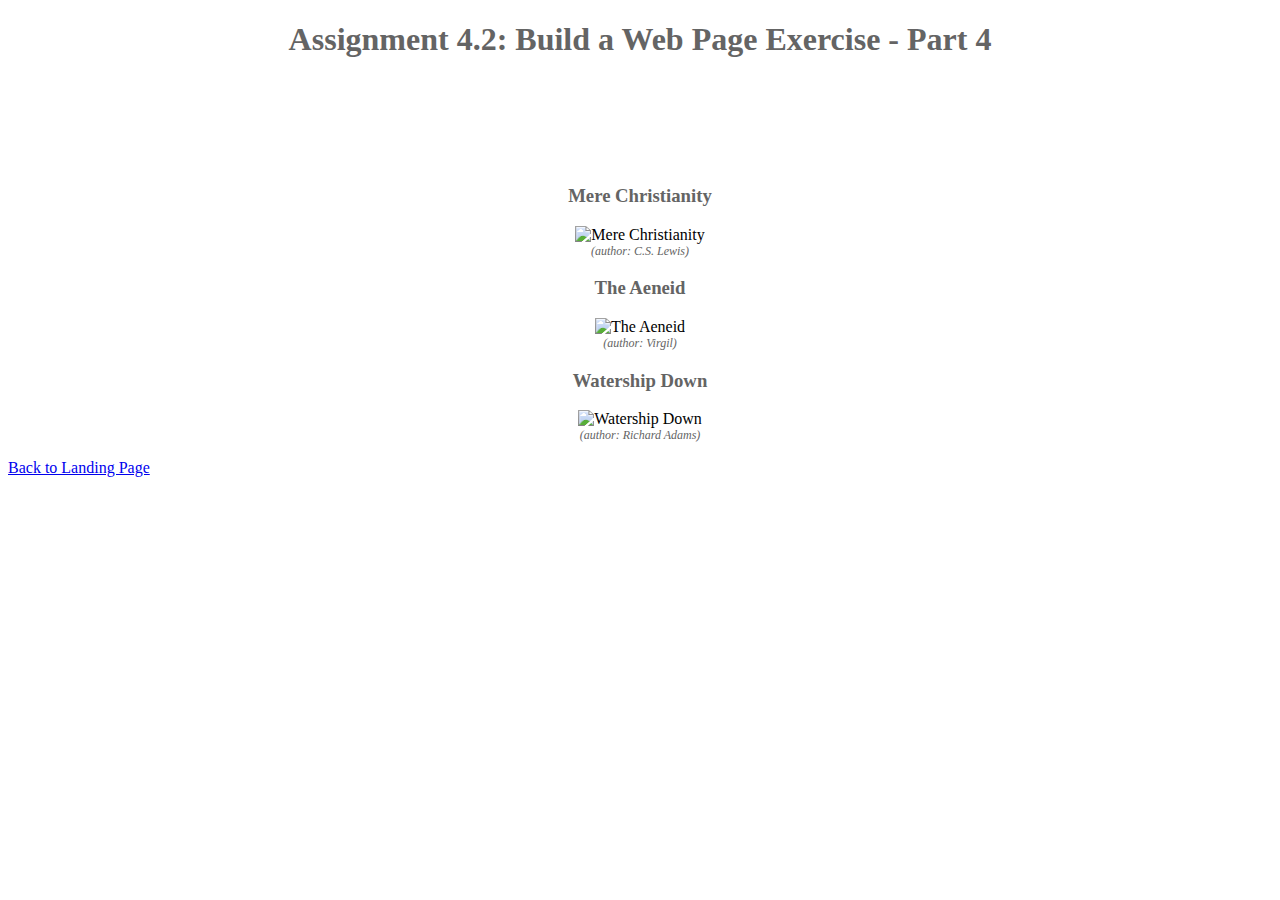
==== module-4/Rex_Mod4_2.html @ 8b74171c "File misnamed" ====
<!DOCTYPE html>
<html lang='en'>
	<head>
		<title>CSD 340 Web Development with HTML and CSS</title>
		<link href='Rex_Mod4_2.css' type='text/css' rel='stylesheet'>
	</head>
	<body>
	<div id=”container”>
	<h1>Assignment 4.2: Build a Web Page Exercise - Part 4</h1>
	    <div id="image-gallery">
			
			<!-- First Image -->
			<div class="gallery-item">
				<h3>Mere Christianity</h3>
				<figure>
					<img src="image1.jpg" alt="Mere Christianity">
					<figcaption>(author: C.S. Lewis)</figcaption>
				</figure>
			</div>
            
            <!-- Second Image -->     
		<div class="gallery-item">
                <h3>The Aeneid</h3>
                <figure>
                    <img src="image2.jpg" alt="The Aeneid">
                    <figcaption>(author: Virgil)</figcaption>
                </figure>
            </div>
            
            <!-- Third Image -->
            <div class="gallery-item">
                <h3>Watership Down</h3>
                <figure>
                    <img src="image3.jpg" alt="Watership Down">
                    <figcaption>(author: Richard Adams)</figcaption>
                </figure>
            </div>
			
        </div>
        
        <!-- Link to the Landing Page -->
        <div class="landing-link">
            <a href="../index.html">Back to Landing Page</a>
        </div>
    </div>
	</body>
</html>
---- module-4/Rex_Mod4_2.css ----
+/* Apply a CSS grid with three columns for the 3 side-by-side divs */
#image-gallery {
    display: grid;
    grid-template-columns: repeat(3, 1fr); /* Three columns */
    gap: 20px; /* Gap between items */
}

/* Give the image-gallery div a margin-top of 10% */
#image-gallery {
    margin-top: 10%;
}

/* Center the h1 text */
h1 {
    text-align: center;
}

/* Center the h3 text (title for each of the image gallery items) */
.gallery-item h3 {
    text-align: center;
}

/* Apply text-align center to the figure tag (this will basically center the image in the div) */
.gallery-item figure {
    text-align: center;
}

/* Apply a font style of italic to the figcaption text and set the font-size to .75em */
figcaption {
    font-style: italic;
    font-size: 0.75em;
}

/* Using rgba, add a different color to the h1, h3, and figcaption tags */
h1, .gallery-item h3, figcaption {
    color: rgba(100, 100, 100, 1); /* Adjust the RGBA values for your desired colors */
}
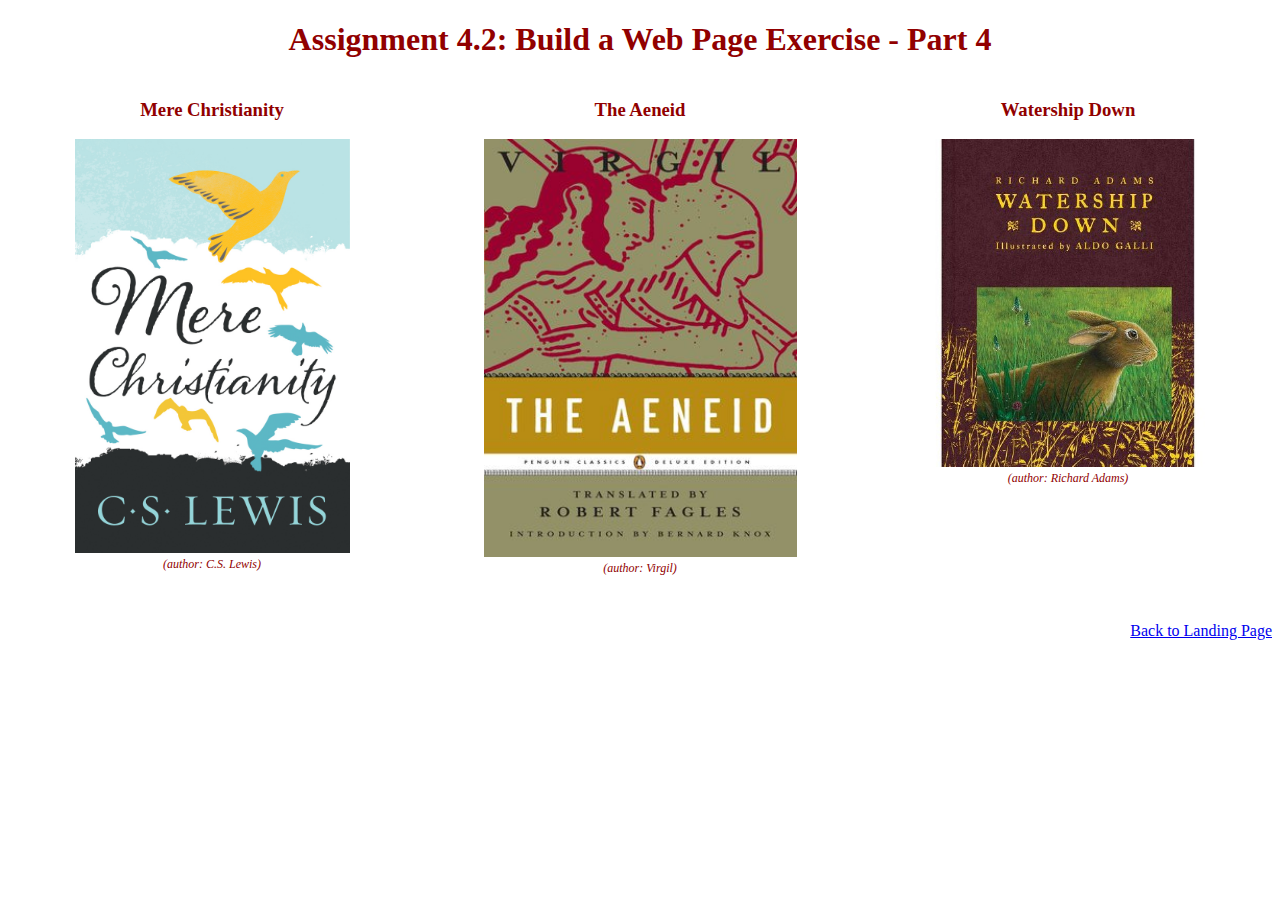
==== commit 7a2aabe8: "Formatting fixes" ====
--- a/module-4/Rex_Mod4_2.html
+++ b/module-4/Rex_Mod4_2.html
@@ -13,7 +13,7 @@
 			<div class="gallery-item">
 				<h3>Mere Christianity</h3>
 				<figure>
-					<img src="image1.jpg" alt="Mere Christianity">
+					<img src="images/image1.jpeg" alt="Mere Christianity" width="275" height="275">
 					<figcaption>(author: C.S. Lewis)</figcaption>
 				</figure>
 			</div>
@@ -22,7 +22,7 @@
 		<div class="gallery-item">
                 <h3>The Aeneid</h3>
                 <figure>
-                    <img src="image2.jpg" alt="The Aeneid">
+                    <img src="images/image2.jpg" alt="The Aeneid" width="313" height="313">
                     <figcaption>(author: Virgil)</figcaption>
                 </figure>
             </div>
@@ -31,7 +31,7 @@
             <div class="gallery-item">
                 <h3>Watership Down</h3>
                 <figure>
-                    <img src="image3.jpg" alt="Watership Down">
+                    <img src="images/image3.jfif" alt="Watership Down"  width="500" height="500">
                     <figcaption>(author: Richard Adams)</figcaption>
                 </figure>
             </div>
--- a/module-4/Rex_Mod4_2.css
+++ b/module-4/Rex_Mod4_2.css
@@ -1,14 +1,8 @@
-
-+/* Apply a CSS grid with three columns for the 3 side-by-side divs */
+/* Apply a CSS grid with three columns for the 3 side-by-side divs */
 #image-gallery {
     display: grid;
     grid-template-columns: repeat(3, 1fr); /* Three columns */
     gap: 20px; /* Gap between items */
-}
-
-/* Give the image-gallery div a margin-top of 10% */
-#image-gallery {
-    margin-top: 10%;
 }
 
 /* Center the h1 text */
@@ -34,5 +28,17 @@
 
 /* Using rgba, add a different color to the h1, h3, and figcaption tags */
 h1, .gallery-item h3, figcaption {
-    color: rgba(100, 100, 100, 1); /* Adjust the RGBA values for your desired colors */
+    color: rgb(145, 0, 0);
 }
+
+/* Ensure images fill their containers */
+.gallery-item img {
+    max-width: 100%;
+    height: auto;
+}
+
+.landing-link {
+    float: right;
+    margin-top: 30px;
+    margin-bottom: 20px;
+}
